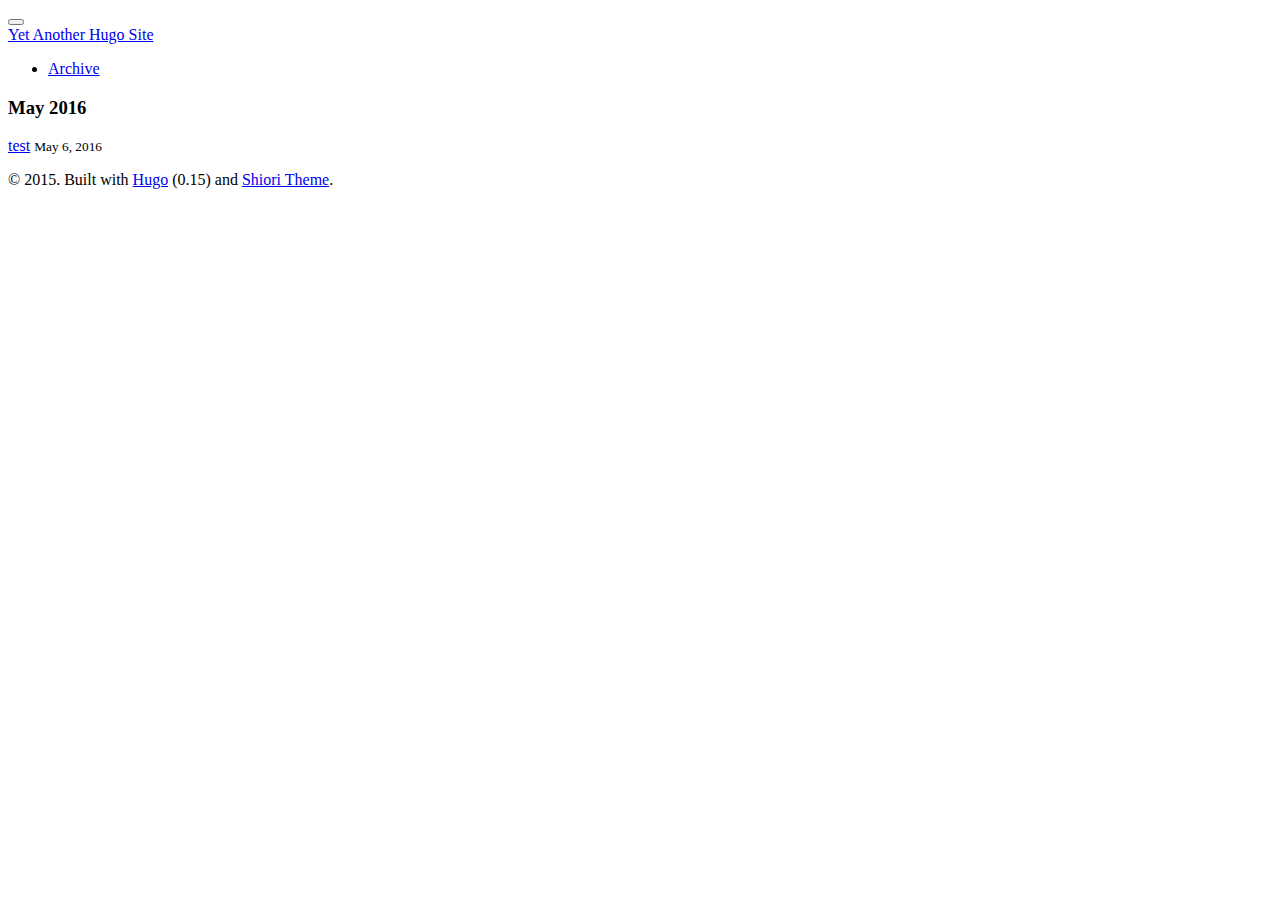
==== post/index.html @ 060931cd "2015-05-06" ====
<!DOCTYPE html>
<html lang="ja-jp">
  <head>
    <meta charset="utf-8">
    <meta http-equiv="X-UA-Compatible" content="IE=edge">
    <meta name="viewport" content="width=device-width, initial-scale=1">
    <link rel="stylesheet" href="http://t-miyazaki.github.io/stylesheets/shiori.css">
    <link href='//fonts.googleapis.com/css?family=Montserrat:700,400' rel='stylesheet' type='text/css'>
    <link href='//fonts.googleapis.com/css?family=Merriweather:400,400italic,700,700italic' rel='stylesheet' type='text/css'>
    <link href="//maxcdn.bootstrapcdn.com/font-awesome/4.2.0/css/font-awesome.min.css" rel="stylesheet">
    <link rel="shortcut icon" href="http://t-miyazaki.github.io/favicon.ico">
    <title>Posts | Yet Another Hugo Site</title>
    
    

  </head>
  <body>
    <div class="navbar navbar-inverse navbar-static-top">
      <div class="container">
        <div class="navbar-header">
          <div class="navbar-toggle-wrapper visible-xs">
            <button type="button" class="navbar-toggle" data-toggle="collapse" data-target=".js-navbar-collapse">
              <span class="icon-bar"></span>
              <span class="icon-bar"></span>
              <span class="icon-bar"></span>
            </button>
          </div>
          <a href="http://t-miyazaki.github.io/" class="navbar-brand">Yet Another Hugo Site</a>
        </div>
        <div class="collapse navbar-collapse js-navbar-collapse">
          <ul class="navbar-nav nav">
            <li><a href="http://t-miyazaki.github.io/post">Archive</a></li>

          </ul>
          <ul class="navbar-nav nav navbar-right">
            

          </ul>
        </div>
      </div>
    </div>
    <div class="container">

<div class="row">
  <div class="col-sm-8">
    <div class="page-archive">
      
        
          
          
            <h3 class="section-header-archive">
              May 2016
            </h3>
          
          <p>
            <a href="http://t-miyazaki.github.io//post/2016-05-06/" class="post-title-archive">test</a>
            <small class="text-muted">May 6, 2016</small>
          </p>
        
      
    </div>
  </div>
  <div class="col-sm-4">
    




  </div>
</div>
      <div class="row footer">
        <div class="col-sm-12 text-center">
          <footer>

&copy; 2015.
Built with <a href="http://gohugo.io/">Hugo</a> (0.15) and
<a href="https://github.com/chibicode/hugo-theme-shiori">Shiori Theme</a>.

</footer>

        </div>
      </div>
    </div>
    <script src="http://t-miyazaki.github.io/javascripts/shiori.js"></script>
    


<script>!function(d,s,id){var js,fjs=d.getElementsByTagName(s)[0],p=/^http:/.test(d.location)?'http':'https';if(!d.getElementById(id)){js=d.createElement(s);js.id=id;js.src=p+'://platform.twitter.com/widgets.js';fjs.parentNode.insertBefore(js,fjs);}}(document, 'script', 'twitter-wjs');</script>

  </body>
</html>
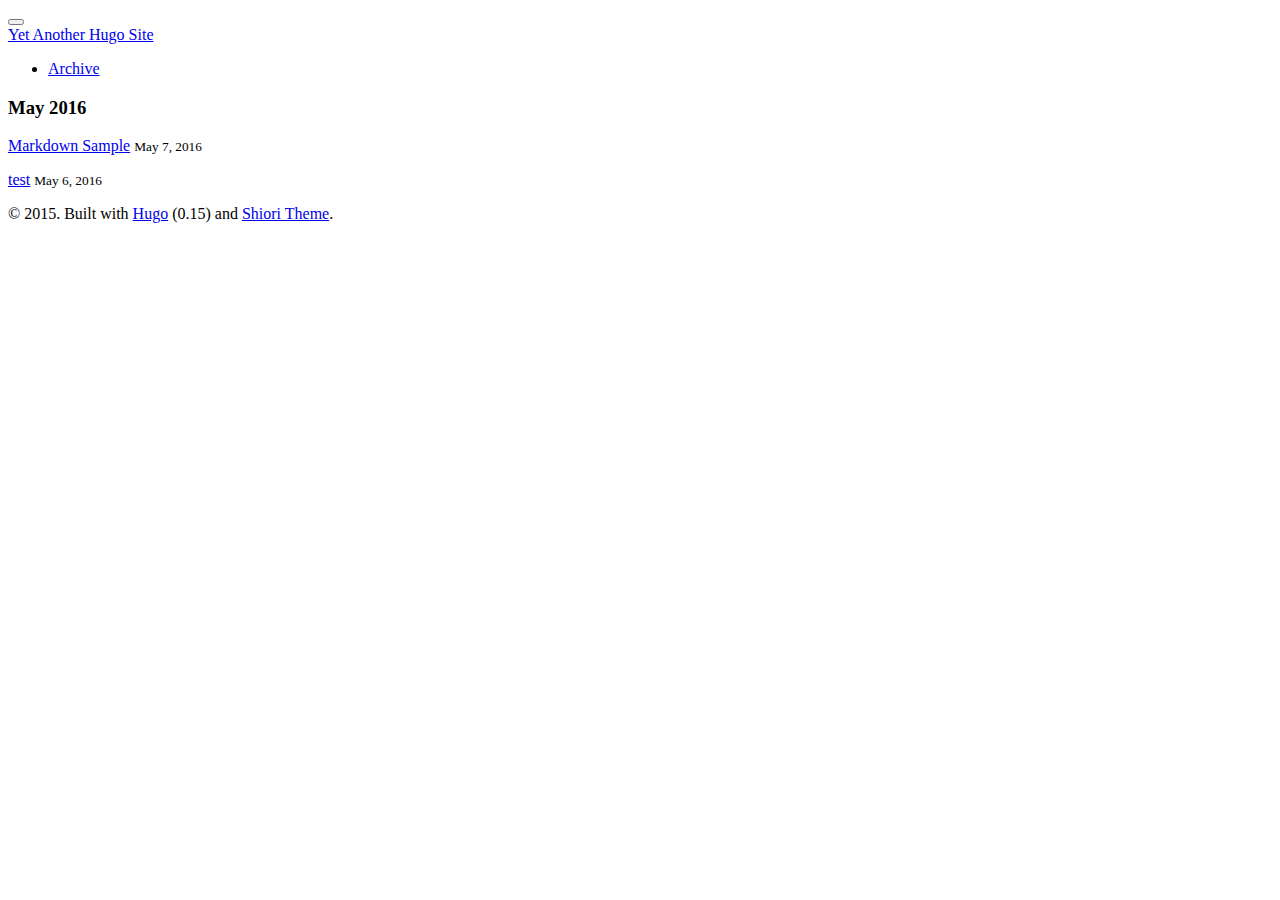
==== commit 753992a3: "2016-05-07" ====
--- a/post/index.html
+++ b/post/index.html
@@ -53,6 +53,18 @@
             </h3>
           
           <p>
+            <a href="http://t-miyazaki.github.io//post/2016-05-07/" class="post-title-archive">Markdown Sample</a>
+            <small class="text-muted">May 7, 2016</small>
+          </p>
+        
+      
+        
+          
+          
+            
+            
+          
+          <p>
             <a href="http://t-miyazaki.github.io//post/2016-05-06/" class="post-title-archive">test</a>
             <small class="text-muted">May 6, 2016</small>
           </p>
